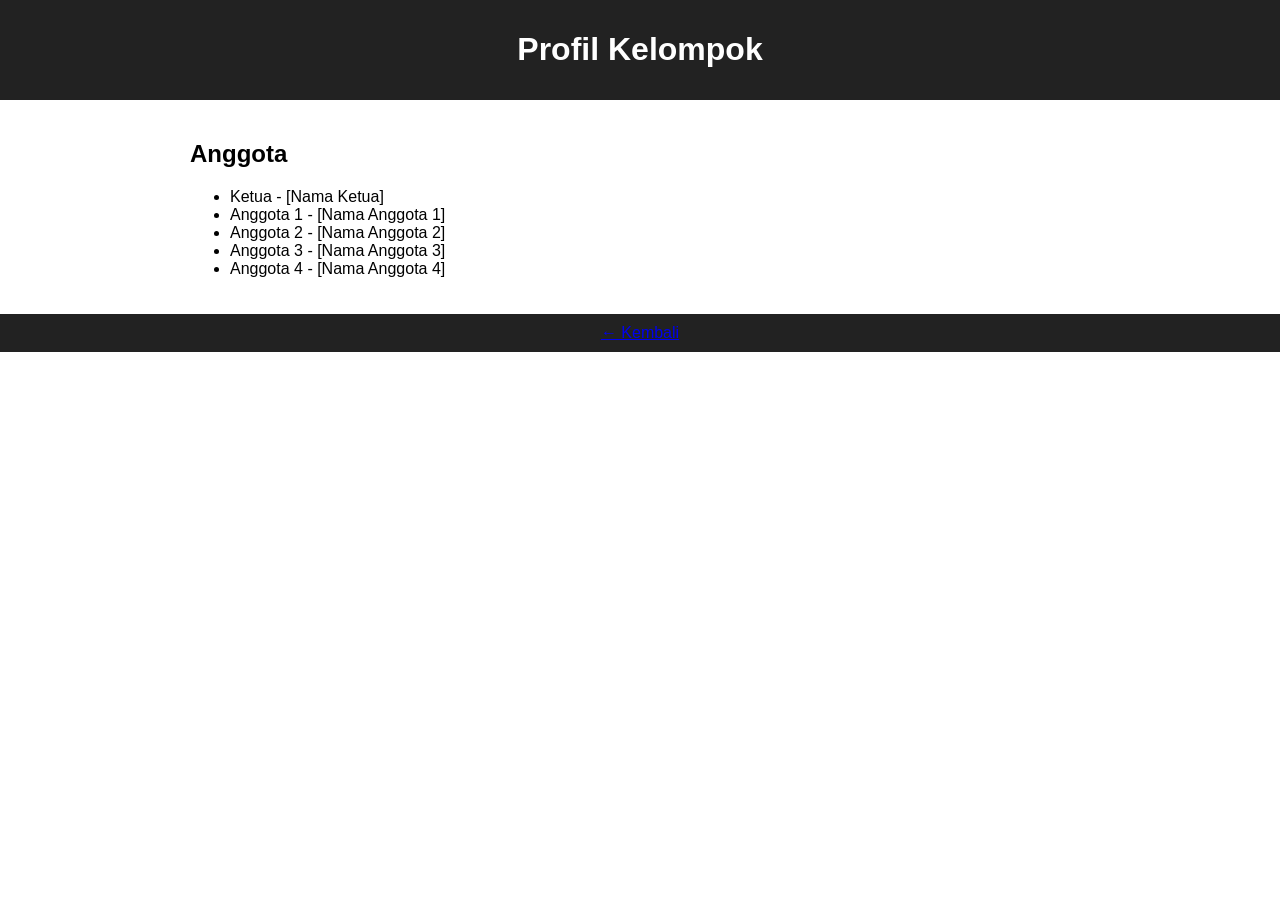
==== about.html @ bf3e374a "Add files via upload Upload struktur website tugas kelompok" ====
<!DOCTYPE html>
<html lang="id">
<head>
  <meta charset="UTF-8">
  <title>Profil Kelompok</title>
  <link rel="stylesheet" href="style.css">
</head>
<body>
  <header><h1>Profil Kelompok</h1></header>
  <section>
    <h2>Anggota</h2>
    <ul>
      <li>Ketua - [Nama Ketua]</li>
      <li>Anggota 1 - [Nama Anggota 1]</li>
      <li>Anggota 2 - [Nama Anggota 2]</li>
      <li>Anggota 3 - [Nama Anggota 3]</li>
      <li>Anggota 4 - [Nama Anggota 4]</li>
    </ul>
  </section>
  <footer><a href="index.html">← Kembali</a></footer>
</body>
</html>
---- style.css ----
body {
  font-family: Arial, sans-serif;
  margin: 0;
  padding: 0;
}

header, footer {
  background-color: #222;
  color: white;
  text-align: center;
  padding: 10px;
}

nav ul {
  list-style: none;
  padding: 0;
  margin: 0;
}

nav li {
  display: inline;
  margin: 0 10px;
}

nav a {
  color: white;
  text-decoration: none;
}

section {
  padding: 20px;
  max-width: 900px;
  margin: 0 auto;
}

form input, form textarea {
  width: 100%;
  padding: 8px;
  margin: 6px 0 12px;
  box-sizing: border-box;
}

button {
  padding: 8px 16px;
  cursor: pointer;
}
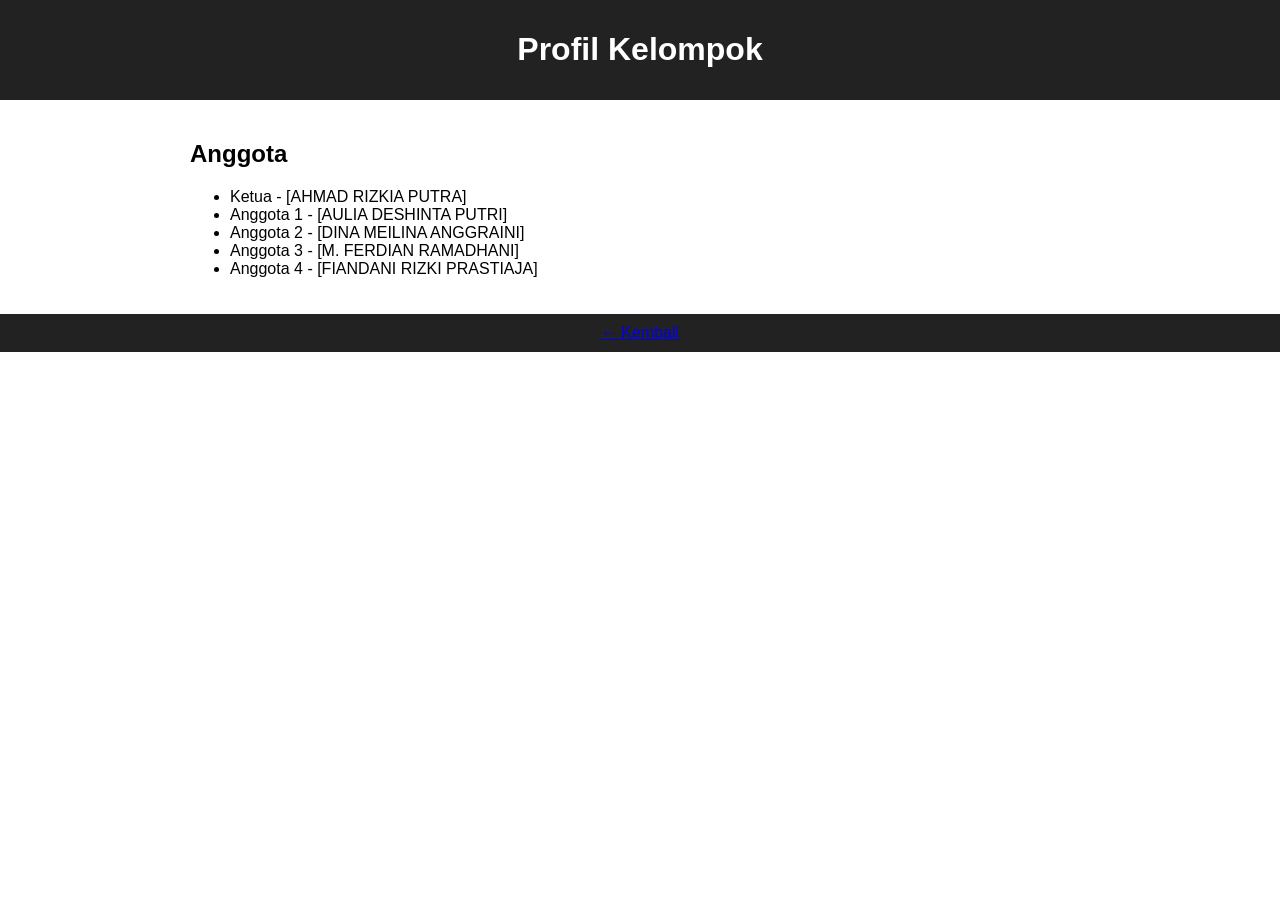
==== commit b572e380: "Update about.html" ====
--- a/about.html
+++ b/about.html
@@ -10,11 +10,11 @@
   <section>
     <h2>Anggota</h2>
     <ul>
-      <li>Ketua - [Nama Ketua]</li>
-      <li>Anggota 1 - [Nama Anggota 1]</li>
-      <li>Anggota 2 - [Nama Anggota 2]</li>
-      <li>Anggota 3 - [Nama Anggota 3]</li>
-      <li>Anggota 4 - [Nama Anggota 4]</li>
+      <li>Ketua - [AHMAD RIZKIA PUTRA]</li>
+      <li>Anggota 1 - [AULIA DESHINTA PUTRI]</li>
+      <li>Anggota 2 - [DINA MEILINA ANGGRAINI]</li>
+      <li>Anggota 3 - [M. FERDIAN RAMADHANI]</li>
+      <li>Anggota 4 - [FIANDANI RIZKI PRASTIAJA]</li>
     </ul>
   </section>
   <footer><a href="index.html">← Kembali</a></footer>
